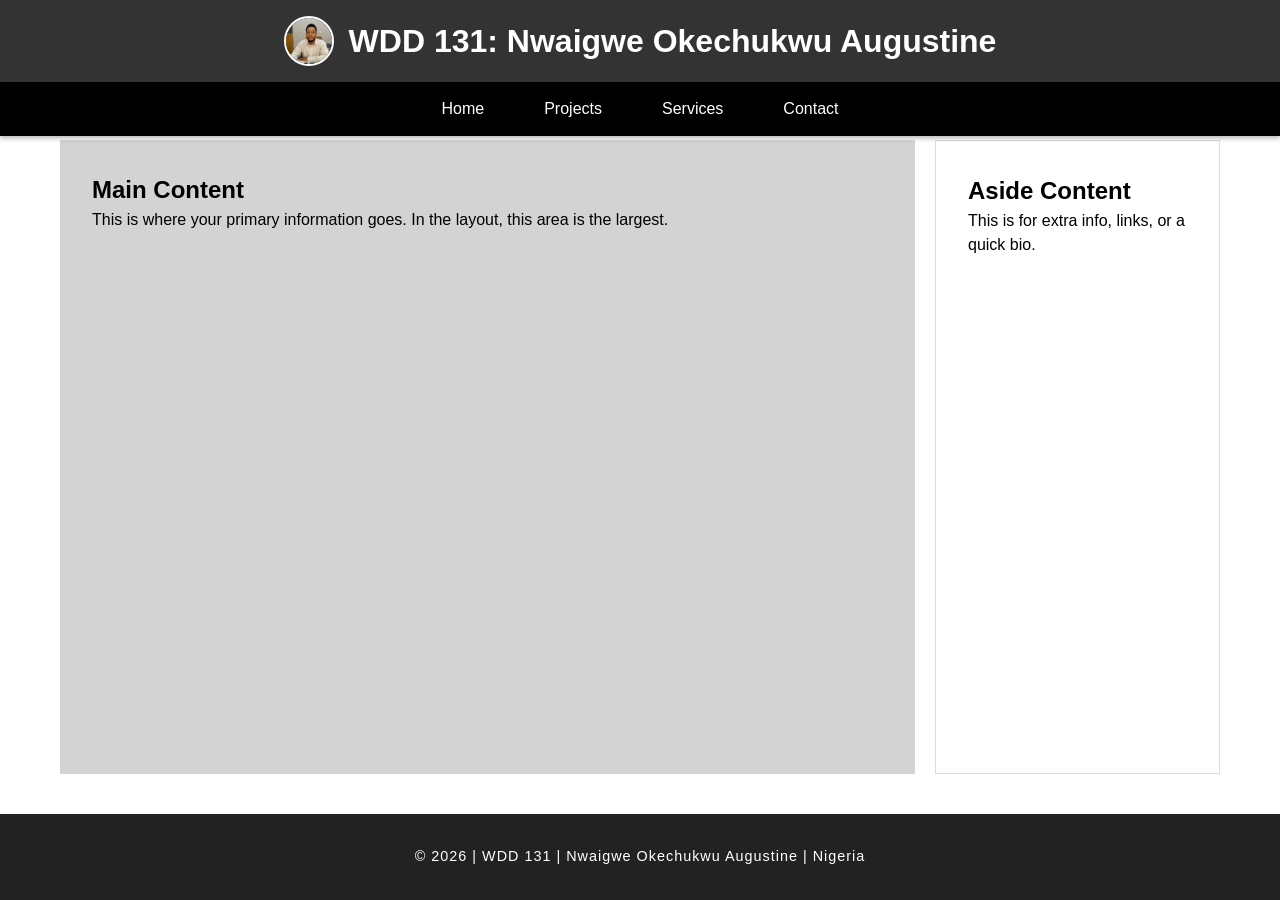
==== week01/basic-layout.html @ 3f7dc7c1 "added my favicon to the title bar" ====
<!DOCTYPE html>
<html lang="en">
<head>
    <meta charset="UTF-8">
    <meta name="viewport" content="width=device-width, initial-scale=1.0">
    <title>WDD 131</title>
    <link rel="icon" href="images/icon.png" type="image/png">
    <link rel="stylesheet" href="styles/layout.css">
</head>
<body>
    <header>
    <div class="header-top">
        <img src="images/profile.jpg" alt="Augustine's Profile" class="profile-img">
        <h1>WDD 131: Nwaigwe Okechukwu Augustine</h1>
    </div>

    <nav>
        <ul class="navigation">
            <li><a href="#">Home</a></li>
            <li><a href="#">Projects</a></li>
            <li><a href="#">Services</a></li>
            <li><a href="#">Contact</a></li>
        </ul>
    </nav>
</header>

<div class="header-spacer"></div>
    <div class="grid-container">
    <main class="content-box">
        <h2>Main Content</h2>
        <p>This is where your primary information goes. In the layout, this area is the largest.</p>
    </main>

    <aside class="sidebar-box">
        <h2>Aside Content</h2>
        <p>This is for extra info, links, or a quick bio.</p>
    </aside>
</div>

    <footer>
    <p>&copy; 2026 | WDD 131 | Nwaigwe Okechukwu Augustine | Nigeria</p>
    </footer>
</body>
</html>
---- week01/styles/layout.css ----
/* --- UNIVERSAL RESET --- */
* {
    margin: 0;
    padding: 0;
    box-sizing: border-box;
}


/* Update your existing body tag */
body {
    font-family: Arial, sans-serif;
    line-height: 1.5;
    
    /* These three lines ensure the footer stays at the bottom */
    display: flex;
    flex-direction: column;
    min-height: 100vh; /* Stands for 100% of the Viewport Height */
}

/* This tells the main content area to grow and take up 
   all available space, pushing the footer down. */
.grid-container {
    flex: 1; 
}

/* --- HEADER SETTINGS --- */
header {
    /* This makes the header stay at the top of the screen */
    position: fixed; 
    top: 0;
    width: 100%;
    z-index: 1000; /* Keeps it above everything else */
    background-color: #333;
    color: white;
    box-shadow: 0 2px 5px rgba(0,0,0,0.3);
}

.header-top {
    display: flex;
    align-items: center;
    justify-content: center;
    padding: 1rem;
    gap: 15px; /* Space between photo and text */
}

.profile-img {
    width: 50px;
    height: 50px;
    border-radius: 50%; /* Makes it a circle */
    object-fit: cover;
    border: 2px solid #fff;
}

/* --- THE SPACER --- */
/* Because the header is 'fixed', it floats above the page. 
   We need this spacer so our main content doesn't start underneath it. */
/* --- THE SPACER --- */
/* This is the 'ghost' element that pushes your content down 
   so it doesn't hide behind the fixed header */
.header-spacer {
    display: block;
    /* On mobile, your header + nav is TALLER. 
       Adjust this number until your 'Main Content' is fully visible. */
    height: 360px; 
}

/* --- DESKTOP ADJUSTMENTS --- */
@media (min-width: 600px) {
    .header-spacer {
        /* On desktop, the nav is a single row, so the header is SHORTER. */
        height: 130px; 
    }
}

/* --- NAVIGATION MENU --- */
.navigation {
    display: flex;
    flex-direction: column; /* Mobile style: Stacked links */
    list-style: none;
    background-color: #000;
}

.navigation li a {
    display: block;
    padding: 12px;
    color: #fff;
    text-decoration: none;
    /* text-align: center; */
    border-top: 1px solid #222;
}

/* --- DESKTOP ADJUSTMENTS (Wider than 600px) --- */
@media (min-width: 600px) {
    .navigation {
        flex-direction: row; /* Horizontal for computer screens */
        justify-content: center;
    }

    .navigation li a {
        border-top: none;
        padding: 15px 30px;
    }
    
    .header-spacer {
        height: 120px; /* Header is usually shorter on desktop */
    }
}





/* --- THE GRID WRAPPER --- */
.grid-container {
    display: grid;
    grid-template-columns: 1fr; /* On mobile, everything takes 100% width */
    gap: 20px; /* Space between the main and aside boxes */
    padding: 20px;
    max-width: 1200px;
    margin: 0 auto; /* Centers the whole container on big screens */
}

/* --- BOX STYLING --- */
.content-box {
    background-color: #d3d3d3; /* Light grey like your screenshot */
    padding: 2rem;
    min-height: 300px;
}

.sidebar-box {
    background-color: #fff; /* White like your screenshot */
    padding: 2rem;
    border: 1px solid #ddd;
}

/* --- DESKTOP GRID (The 'Holy Grail' look) --- */
@media (min-width: 768px) {
    .grid-container {
        /* This creates two columns: 
           The Main takes 3 parts of space, the Aside takes 1 part. */
        grid-template-columns: 3fr 1fr; 
    }
}




/* --- FOOTER STYLING --- */
footer {
    background-color: #222; /* Matches the header color */
    color: white;
    text-align: center;
    padding: 2rem;
    margin-top: 20px; /* Pushes away from the content boxes */
}

footer p {
    font-size: 0.9rem;
    letter-spacing: 1px;
}
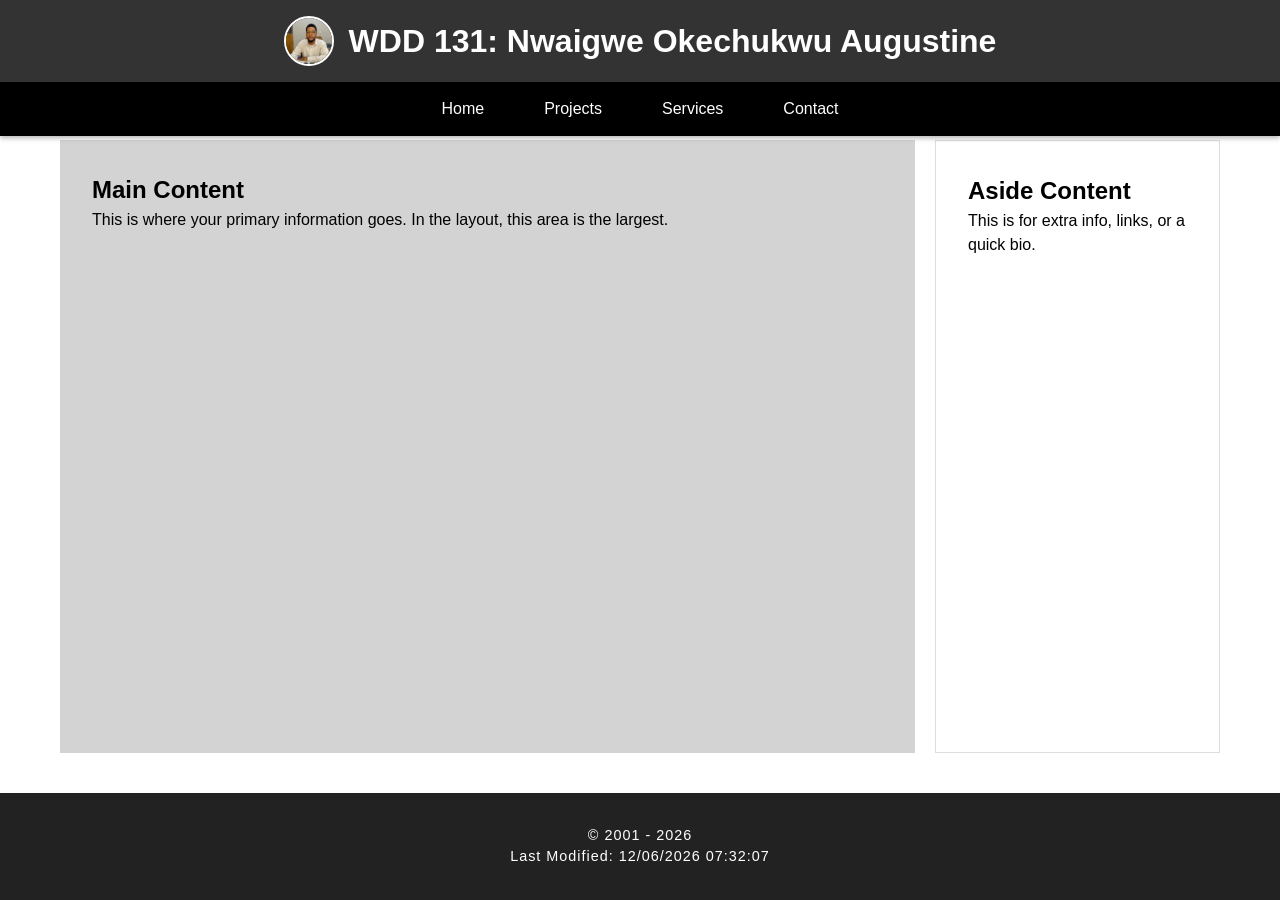
==== commit 5314de49: "created getdates.js" ====
--- a/week01/basic-layout.html
+++ b/week01/basic-layout.html
@@ -6,6 +6,7 @@
     <title>WDD 131</title>
     <link rel="icon" href="images/icon.png" type="image/png">
     <link rel="stylesheet" href="styles/layout.css">
+    <script src="scripts/getdates.js" defer></script>
 </head>
 <body>
     <header>
@@ -38,7 +39,8 @@
 </div>
 
     <footer>
-    <p>&copy; 2026 | WDD 131 | Nwaigwe Okechukwu Augustine | Nigeria</p>
+        <p>&copy; 2001 - <span id="currentyear"></span></p>
+        <p>Last Modified: <span id="lastModified"></span></p>
     </footer>
 </body>
 </html>
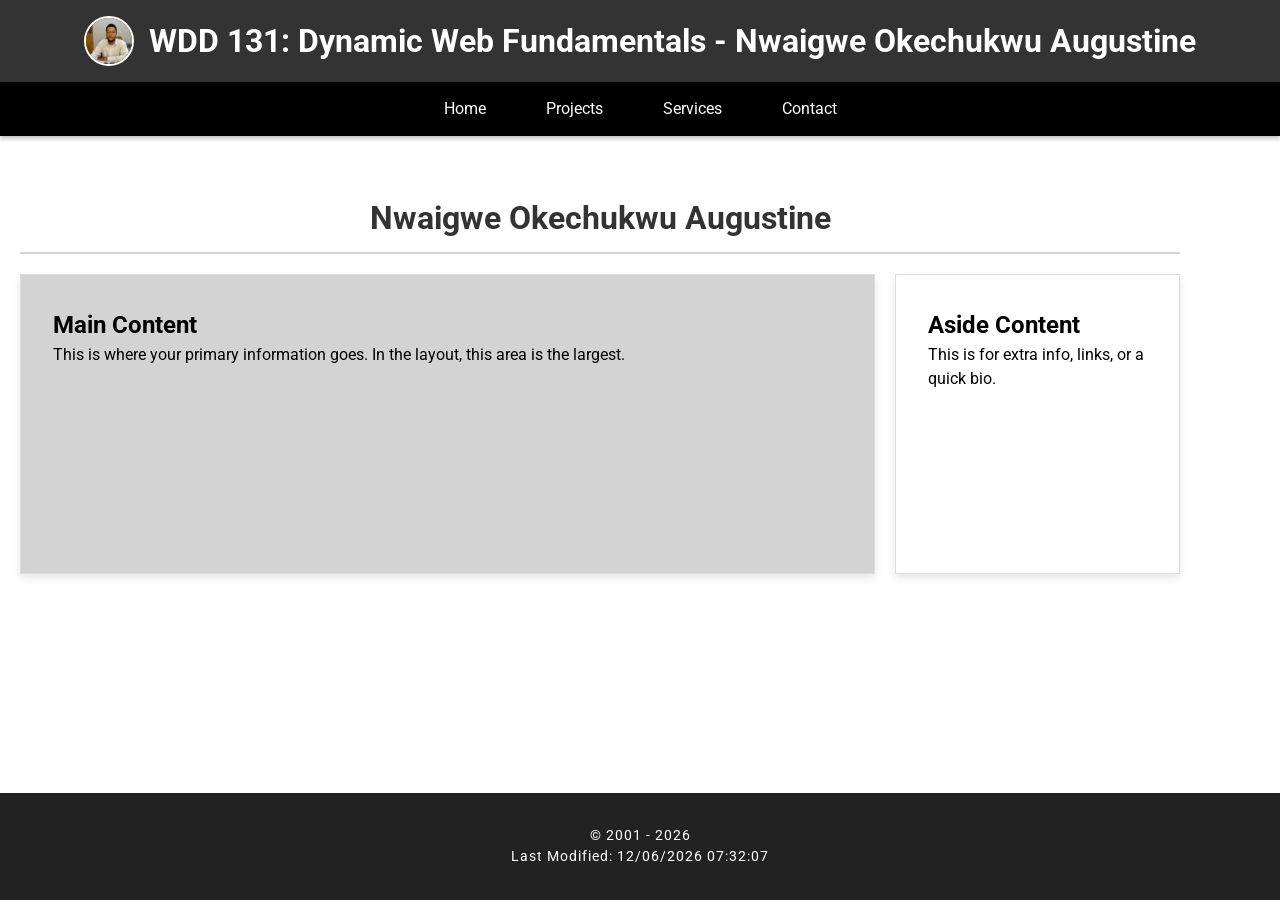
==== commit b67476cb: "fixed some naming issues" ====
--- a/week01/basic-layout.html
+++ b/week01/basic-layout.html
@@ -3,16 +3,25 @@
 <head>
     <meta charset="UTF-8">
     <meta name="viewport" content="width=device-width, initial-scale=1.0">
-    <title>WDD 131</title>
+    
+    <title>WDD 131: Dynamic Web Fundamentals - Nwaigwe Okechukwu Augustine</title>
+    
+    <meta name="description" content="WDD 131 - Dynamic Web Fundamentals: HTML and CSS Layout Review activity by Nwaigwe Okechukwu Augustine.">
+    
+    <meta name="author" content="Nwaigwe Okechukwu Augustine">
+    
     <link rel="icon" href="images/icon.png" type="image/png">
-    <link rel="stylesheet" href="styles/layout.css">
+    <link rel="preconnect" href="https://fonts.googleapis.com">
+    <link rel="preconnect" href="https://fonts.gstatic.com" crossorigin>
+    <link href="https://fonts.googleapis.com/css2?family=Roboto:wght@400;700&display=swap" rel="stylesheet">
+    <link rel="stylesheet" href="styles/base.css">
     <script src="scripts/getdates.js" defer></script>
-</head>
+</head>.
 <body>
     <header>
     <div class="header-top">
         <img src="images/profile.jpg" alt="Augustine's Profile" class="profile-img">
-        <h1>WDD 131: Nwaigwe Okechukwu Augustine</h1>
+        <h1><span id="course-title">WDD 131: Dynamic Web Fundamentals</span> - Nwaigwe Okechukwu Augustine</h1>
     </div>
 
     <nav>
@@ -25,22 +34,25 @@
     </nav>
 </header>
 
-<div class="header-spacer"></div>
+<main>
+    <h1>Nwaigwe Okechukwu Augustine</h1>
+
     <div class="grid-container">
-    <main class="content-box">
-        <h2>Main Content</h2>
-        <p>This is where your primary information goes. In the layout, this area is the largest.</p>
-    </main>
+        <section class="content-box card">
+            <h2>Main Content</h2>
+            <p>This is where your primary information goes. In the layout, this area is the largest.</p>
+        </section>
 
-    <aside class="sidebar-box">
-        <h2>Aside Content</h2>
-        <p>This is for extra info, links, or a quick bio.</p>
-    </aside>
-</div>
+        <section class="sidebar-box card">
+            <h2>Aside Content</h2>
+            <p>This is for extra info, links, or a quick bio.</p>
+        </section>
+    </div>
+</main>
 
-    <footer>
-        <p>&copy; 2001 - <span id="currentyear"></span></p>
-        <p>Last Modified: <span id="lastModified"></span></p>
-    </footer>
+<footer>
+    <p>&copy; 2001 - <span id="currentyear"></span></p>
+    <p>Last Modified: <span id="lastModified"></span></p>
+</footer>
 </body>
 </html>
--- a/week01/styles/base.css
+++ b/week01/styles/base.css
@@ -0,0 +1,199 @@
+/* --- UNIVERSAL RESET --- */
+* {
+    margin: 0;
+    padding: 0;
+    box-sizing: border-box;
+}
+
+
+/* Update your existing body tag */
+body {
+    font-family: 'Roboto', Arial, sans-serif; /* Uses Google Font first, falls back to Arial */
+    line-height: 1.5;
+    display: flex;
+    flex-direction: column;
+    min-height: 100vh;
+}
+
+/* This tells the main content area to grow and take up 
+   all available space, pushing the footer down. */
+.grid-container {
+    flex: 1; 
+}
+
+/* --- HEADER SETTINGS --- */
+header {
+    /* This makes the header stay at the top of the screen */
+    position: fixed; 
+    top: 0;
+    width: 100%;
+    z-index: 1000; /* Keeps it above everything else */
+    background-color: #333;
+    color: white;
+    box-shadow: 0 2px 5px rgba(0,0,0,0.3);
+}
+
+.header-top {
+    display: flex;
+    align-items: center;
+    justify-content: center;
+    padding: 1rem;
+    gap: 15px; /* Space between photo and text */
+}
+
+.profile-img {
+    width: 50px;
+    height: 50px;
+    border-radius: 50%; /* Makes it a circle */
+    object-fit: cover;
+    border: 2px solid #fff;
+}
+
+/* --- THE SPACER --- */
+/* Because the header is 'fixed', it floats above the page. 
+   We need this spacer so our main content doesn't start underneath it. */
+/* --- THE SPACER --- */
+/* This is the 'ghost' element that pushes your content down 
+   so it doesn't hide behind the fixed header */
+.header-spacer {
+    display: block;
+    /* On mobile, your header + nav is TALLER. 
+       Adjust this number until your 'Main Content' is fully visible. */
+ 
+}
+
+/* --- DESKTOP ADJUSTMENTS --- */
+@media (min-width: 600px) {
+    .header-spacer {
+        /* On desktop, the nav is a single row, so the header is SHORTER. */
+        height: 130px; 
+    }
+}
+
+/* --- NAVIGATION MENU --- */
+.navigation {
+    display: flex;
+    flex-direction: column; /* Mobile style: Stacked links */
+    list-style: none;
+    background-color: #000;
+}
+
+.navigation li a {
+    display: block;
+    padding: 12px;
+    color: #fff;
+    text-decoration: none;
+    /* text-align: center; */
+    border-top: 1px solid #222;
+}
+
+/* --- DESKTOP ADJUSTMENTS (Wider than 600px) --- */
+@media (min-width: 600px) {
+    .navigation {
+        flex-direction: row; /* Horizontal for computer screens */
+        justify-content: center;
+    }
+
+    .navigation li a {
+        border-top: none;
+        padding: 15px 30px;
+    }
+    
+    .header-spacer {
+        height: 100px; /* Header is usually shorter on desktop */
+    }
+}
+
+
+
+
+
+/* --- MAIN CONTENT STYLING --- */
+main {
+    flex: 1;
+    max-width: 1200px;
+    margin-top: 400px; 
+    padding: 20px;
+}
+
+/* The audit wants a single H1 in main */
+main h1 {
+    text-align: center;
+    margin-bottom: 20px;
+    color: #333;
+    border-bottom: 2px solid #d3d3d3;
+    padding-bottom: 10px;
+}
+
+/* --- THE GRID & CARDS --- */
+.grid-container {
+    display: grid;
+    grid-template-columns: 1fr;
+    gap: 20px;
+}
+
+/* Specific styling for the 'card' class required by audit */
+.card {
+    border: 1px solid #ddd;
+    box-shadow: 0 4px 8px rgba(0,0,0,0.1);
+    transition: transform 0.3s ease, box-shadow 0.3s ease; /* Smooth transition for hover */
+}
+
+/* --- FIX: ADDING THE REQUIRED HOVER EFFECT --- */
+.card:hover {
+    transform: translateY(-5px); /* Slightly lifts the card */
+    box-shadow: 0 8px 16px rgba(0,0,0,0.2);
+    border-color: #333;
+}
+
+.content-box {
+    background-color: #d3d3d3;
+    padding: 2rem;
+    min-height: 300px;
+}
+
+.sidebar-box {
+    background-color: #fff;
+    padding: 2rem;
+}
+
+/* --- DESKTOP SETTINGS (Screens wider than 768px) --- */
+@media (min-width: 768px) {
+    main {
+        /* On desktop, the header is much shorter, 
+           so we reduce the margin significantly. */
+        margin-top: 150px; 
+    }
+}
+
+/* --- DESKTOP GRID --- */
+@media (min-width: 768px) {
+    .grid-container {
+        grid-template-columns: 3fr 1fr; 
+    }
+}
+
+/* --- NAVIGATION HOVER (Good for UX) --- */
+.navigation li a:hover {
+    background-color: #444;
+    color: #ffeb3b; /* A subtle yellow highlight */
+    text-decoration: underline;
+}
+
+/* Keep your existing Header and Footer styles below this... */
+
+
+footer {
+    background-color: #222; 
+    color: #ffffff; /* Change this to white for high contrast */
+    text-align: center;
+    padding: 2rem;
+    margin-top: 20px;
+}
+
+/* Ensure the year and last modified text are also white */
+footer p {
+    color: #ffffff;
+    font-size: 0.9rem;
+    letter-spacing: 1px;
+}
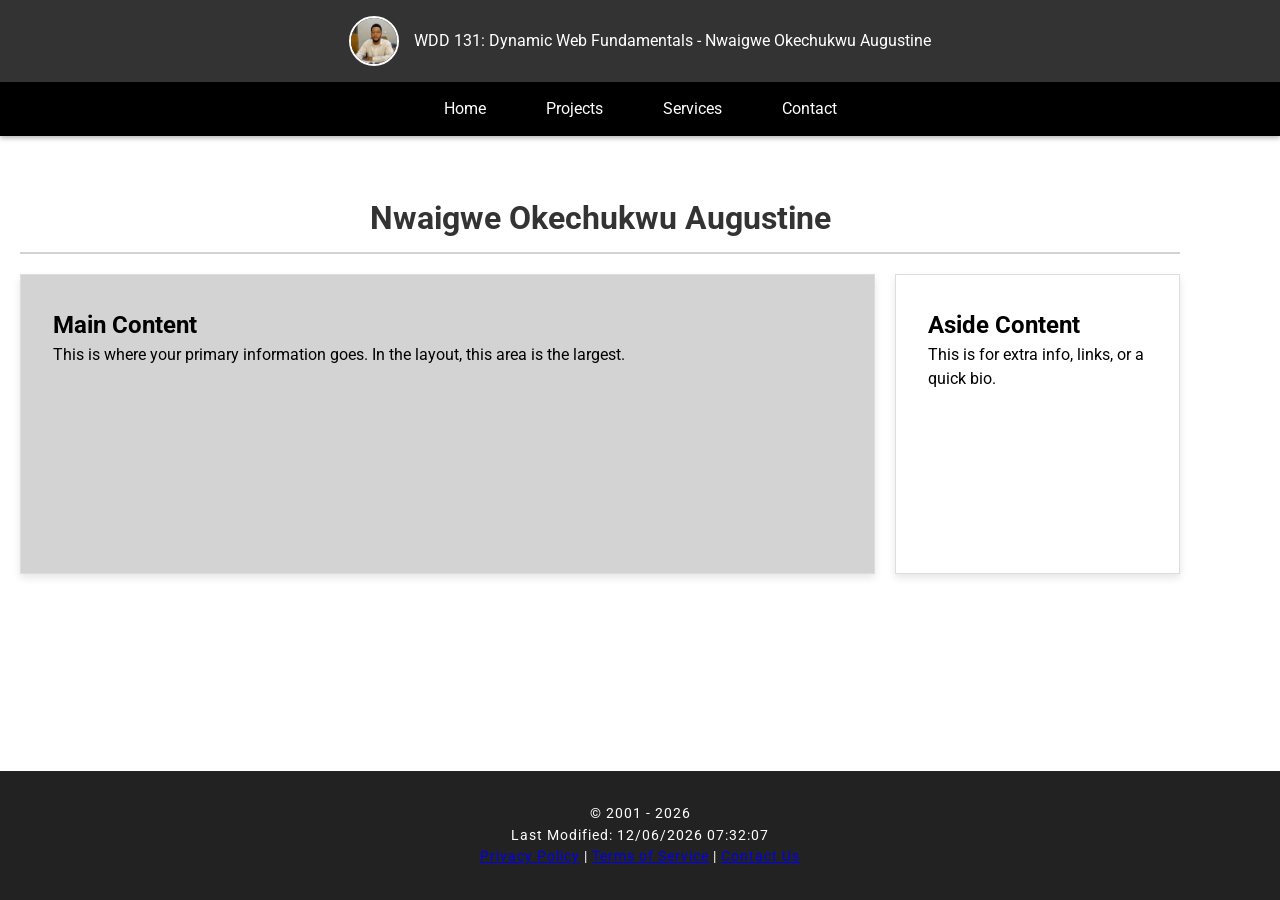
==== commit 828e7116: "Fix audit issues: remove extra h1, add more links, fix CSS repeated rules, copy folders to root, fix" ====
--- a/week01/basic-layout.html
+++ b/week01/basic-layout.html
@@ -21,7 +21,7 @@
     <header>
     <div class="header-top">
         <img src="images/profile.jpg" alt="Augustine's Profile" class="profile-img">
-        <h1><span id="course-title">WDD 131: Dynamic Web Fundamentals</span> - Nwaigwe Okechukwu Augustine</h1>
+        <div class="course-title"><span id="course-title">WDD 131: Dynamic Web Fundamentals</span> - Nwaigwe Okechukwu Augustine</div>
     </div>
 
     <nav>
@@ -53,6 +53,7 @@
 <footer>
     <p>&copy; 2001 - <span id="currentyear"></span></p>
     <p>Last Modified: <span id="lastModified"></span></p>
+    <p><a href="#">Privacy Policy</a> | <a href="#">Terms of Service</a> | <a href="#">Contact Us</a></p>
 </footer>
 </body>
 </html>
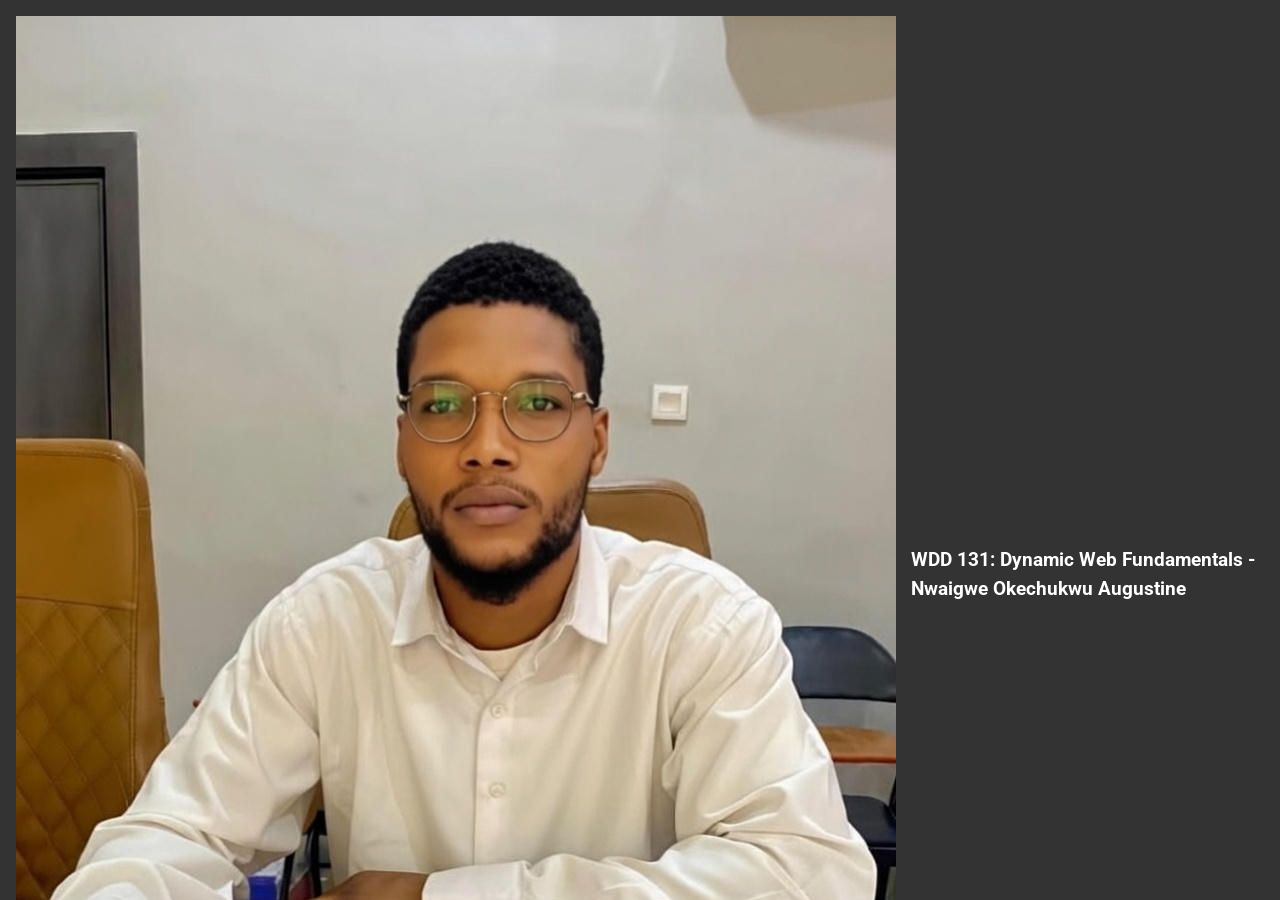
==== commit 2ef7ef2e: "fixed the pargragh issue in footer to fit page audit" ====
--- a/week01/basic-layout.html
+++ b/week01/basic-layout.html
@@ -16,7 +16,7 @@
     <link href="https://fonts.googleapis.com/css2?family=Roboto:wght@400;700&display=swap" rel="stylesheet">
     <link rel="stylesheet" href="styles/base.css">
     <script src="scripts/getdates.js" defer></script>
-</head>.
+</head>
 <body>
     <header>
     <div class="header-top">
@@ -51,9 +51,9 @@
 </main>
 
 <footer>
-    <p>&copy; 2001 - <span id="currentyear"></span></p>
-    <p>Last Modified: <span id="lastModified"></span></p>
-    <p><a href="#">Privacy Policy</a> | <a href="#">Terms of Service</a> | <a href="#">Contact Us</a></p>
+    <p>&copy; <span id="currentyear"></span> | Nwaigwe Okechukwu Augustine | Nigeria</p>
+    
+    <p id="lastModified"></p>
 </footer>
 </body>
 </html>
--- a/week01/styles/base.css
+++ b/week01/styles/base.css
@@ -15,11 +15,7 @@
     min-height: 100vh;
 }
 
-/* This tells the main content area to grow and take up 
-   all available space, pushing the footer down. */
-.grid-container {
-    flex: 1; 
-}
+
 
 /* --- HEADER SETTINGS --- */
 header {
@@ -39,14 +35,13 @@
     justify-content: center;
     padding: 1rem;
     gap: 15px; /* Space between photo and text */
+    background-color: #333; /* Ensure background */
 }
 
-.profile-img {
-    width: 50px;
-    height: 50px;
-    border-radius: 50%; /* Makes it a circle */
-    object-fit: cover;
-    border: 2px solid #fff;
+.course-title {
+    color: white;
+    font-size: 1.2rem;
+    font-weight: bold;
 }
 
 /* --- THE SPACER --- */
@@ -65,8 +60,7 @@
 /* --- DESKTOP ADJUSTMENTS --- */
 @media (min-width: 600px) {
     .header-spacer {
-        /* On desktop, the nav is a single row, so the header is SHORTER. */
-        height: 130px; 
+        height: 100px; 
     }
 }
 
@@ -98,11 +92,8 @@
         border-top: none;
         padding: 15px 30px;
     }
-    
-    .header-spacer {
-        height: 100px; /* Header is usually shorter on desktop */
-    }
 }
+
 
 
 
@@ -126,10 +117,12 @@
 }
 
 /* --- THE GRID & CARDS --- */
+/* Combine all properties for .grid-container into this one block */
 .grid-container {
-    display: grid;
-    grid-template-columns: 1fr;
+    display: grid;         /* From your original grid setup */
+    grid-template-columns: 1fr; 
     gap: 20px;
+    flex: 1;              /* From your recent update to push the footer down */
 }
 
 /* Specific styling for the 'card' class required by audit */
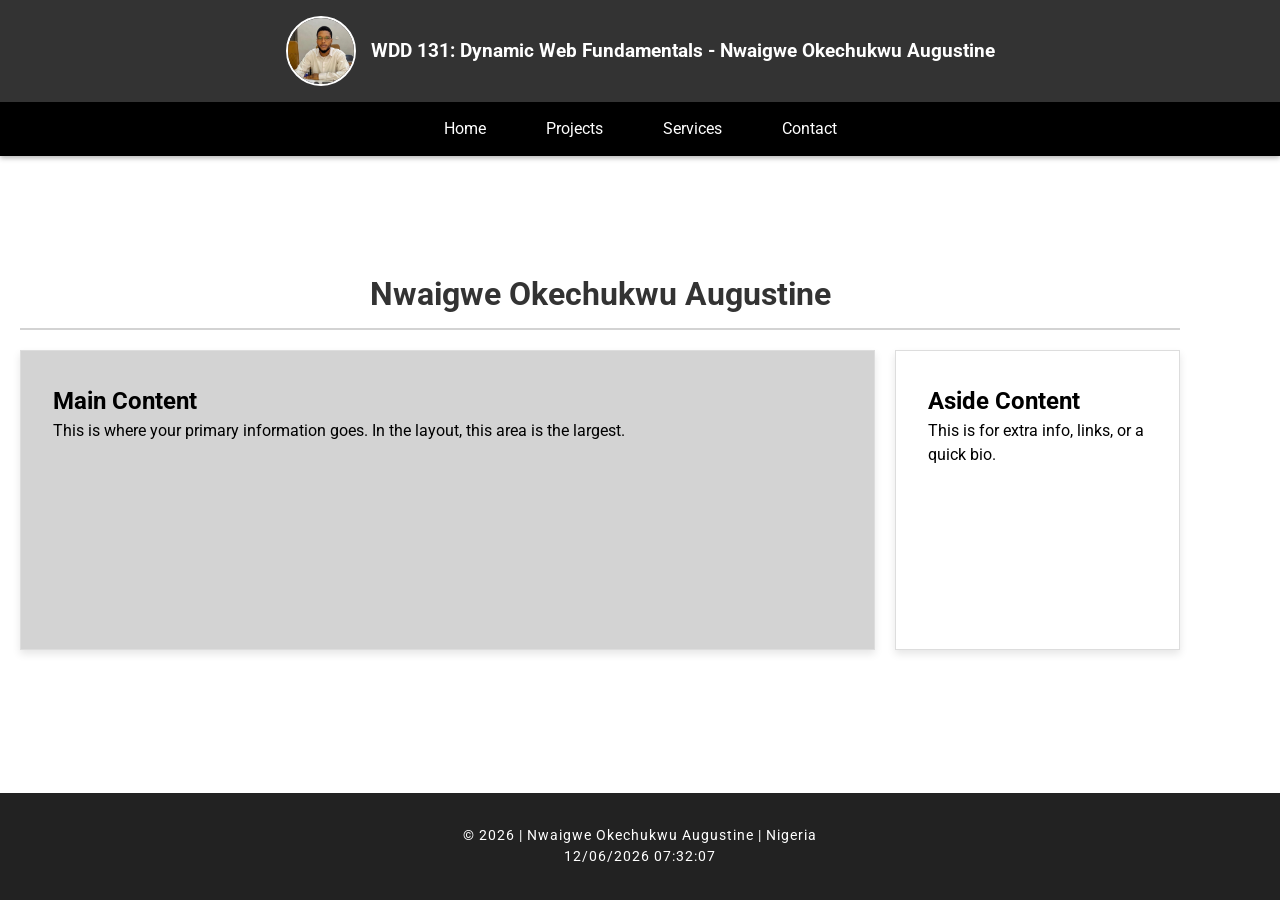
==== commit b002e55d: "Added .profile-img styling in base.css so the profile photo is now sized to 70x70px, rounded, and pr" ====
--- a/week01/basic-layout.html
+++ b/week01/basic-layout.html
@@ -33,7 +33,7 @@
         </ul>
     </nav>
 </header>
-
+<div class="header-spacer"></div>
 <main>
     <h1>Nwaigwe Okechukwu Augustine</h1>
 
--- a/week01/styles/base.css
+++ b/week01/styles/base.css
@@ -15,7 +15,11 @@
     min-height: 100vh;
 }
 
-
+/* This tells the main content area to grow and take up 
+   all available space, pushing the footer down. */
+.grid-container {
+    flex: 1; 
+}
 
 /* --- HEADER SETTINGS --- */
 header {
@@ -38,6 +42,14 @@
     background-color: #333; /* Ensure background */
 }
 
+.profile-img {
+    width: 70px;
+    height: 70px;
+    border-radius: 50%;
+    object-fit: cover;
+    border: 2px solid #fff;
+}
+
 .course-title {
     color: white;
     font-size: 1.2rem;
@@ -52,9 +64,7 @@
    so it doesn't hide behind the fixed header */
 .header-spacer {
     display: block;
-    /* On mobile, your header + nav is TALLER. 
-       Adjust this number until your 'Main Content' is fully visible. */
- 
+    height: 180px;
 }
 
 /* --- DESKTOP ADJUSTMENTS --- */
@@ -117,12 +127,10 @@
 }
 
 /* --- THE GRID & CARDS --- */
-/* Combine all properties for .grid-container into this one block */
 .grid-container {
-    display: grid;         /* From your original grid setup */
-    grid-template-columns: 1fr; 
+    display: grid;
+    grid-template-columns: 1fr;
     gap: 20px;
-    flex: 1;              /* From your recent update to push the footer down */
 }
 
 /* Specific styling for the 'card' class required by audit */
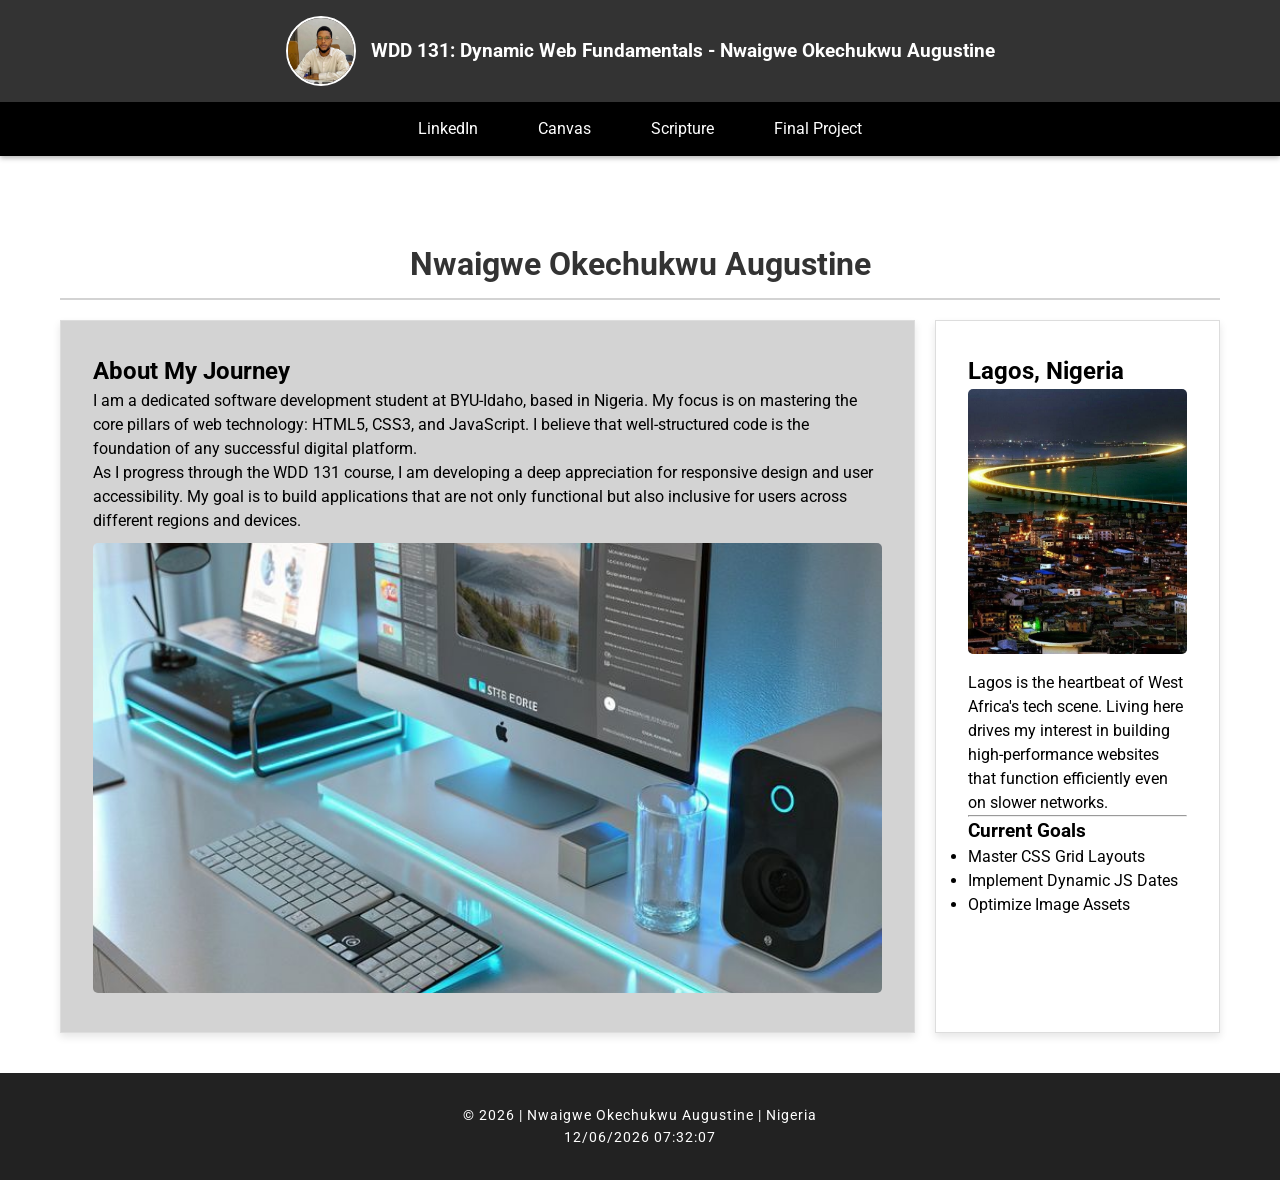
==== commit 92327b43: "Final fix: Removed placeholder text, added personal bio, and fixed CSS layout" ====
--- a/week01/basic-layout.html
+++ b/week01/basic-layout.html
@@ -6,7 +6,7 @@
     
     <title>WDD 131: Dynamic Web Fundamentals - Nwaigwe Okechukwu Augustine</title>
     
-    <meta name="description" content="WDD 131 - Dynamic Web Fundamentals: HTML and CSS Layout Review activity by Nwaigwe Okechukwu Augustine.">
+    <meta name="description" content="WDD 131 - Dynamic Web Fundamentals: Home page for Nwaigwe Okechukwu Augustine, focusing on modern web development and local tech growth in Nigeria.">
     
     <meta name="author" content="Nwaigwe Okechukwu Augustine">
     
@@ -20,40 +20,66 @@
 <body>
     <header>
     <div class="header-top">
-        <img src="images/profile.jpg" alt="Augustine's Profile" class="profile-img">
+        <img src="images/profile.jpg" alt="Nwaigwe Augustine Profile" class="profile-img">
         <div class="course-title"><span id="course-title">WDD 131: Dynamic Web Fundamentals</span> - Nwaigwe Okechukwu Augustine</div>
     </div>
 
     <nav>
         <ul class="navigation">
-            <li><a href="#">Home</a></li>
-            <li><a href="#">Projects</a></li>
-            <li><a href="#">Services</a></li>
-            <li><a href="#">Contact</a></li>
+            <li><a href="https://www.linkedin.com" target="_blank">LinkedIn</a></li>
+            <li><a href="https://byupw.instructure.com/" target="_blank">Canvas</a></li>
+            <li><a href="https://www.churchofjesuschrist.org/study/scriptures" target="_blank">Scripture</a></li>
+            <li><a href="/index.html">Final Project</a></li>
         </ul>
     </nav>
 </header>
+
 <div class="header-spacer"></div>
+
 <main>
     <h1>Nwaigwe Okechukwu Augustine</h1>
 
     <div class="grid-container">
         <section class="content-box card">
-            <h2>Main Content</h2>
-            <p>This is where your primary information goes. In the layout, this area is the largest.</p>
+            <h2>About My Journey</h2>
+            <p>
+                I am a dedicated software development student at BYU-Idaho, based in Nigeria. 
+                My focus is on mastering the core pillars of web technology: HTML5, CSS3, and 
+                JavaScript. I believe that well-structured code is the foundation of 
+                any successful digital platform.
+            </p>
+            <p>
+                As I progress through the WDD 131 course, I am developing a deep 
+                appreciation for responsive design and user accessibility. My goal 
+                is to build applications that are not only functional but also 
+                inclusive for users across different regions and devices.
+            </p>
+            <img src="images/tech.jpg" alt="Modern workspace setup" style="width: 100%; height: 450px; object-fit: cover; border-radius: 5px; margin-top: 10px;">
         </section>
 
         <section class="sidebar-box card">
-            <h2>Aside Content</h2>
-            <p>This is for extra info, links, or a quick bio.</p>
+            <h2>Lagos, Nigeria</h2>
+            <img src="images/nigeria.jpg" alt="Lagos Cityscape" style="width:100%; height:auto; margin-bottom:10px; border-radius:5px;">
+            <p>
+                Lagos is the heartbeat of West Africa's tech scene. Living here 
+                drives my interest in building high-performance websites that 
+                function efficiently even on slower networks.
+            </p>
+            <hr>
+            <h3>Current Goals</h3>
+            <ul>
+                <li>Master CSS Grid Layouts</li>
+                <li>Implement Dynamic JS Dates</li>
+                <li>Optimize Image Assets</li>
+            </ul>
         </section>
     </div>
 </main>
 
 <footer>
     <p>&copy; <span id="currentyear"></span> | Nwaigwe Okechukwu Augustine | Nigeria</p>
-    
     <p id="lastModified"></p>
 </footer>
+    
 </body>
 </html>
--- a/week01/styles/base.css
+++ b/week01/styles/base.css
@@ -1,4 +1,3 @@
-/* --- UNIVERSAL RESET --- */
 * {
     margin: 0;
     padding: 0;
@@ -6,28 +5,27 @@
 }
 
 
-/* Update your existing body tag */
+
 body {
-    font-family: 'Roboto', Arial, sans-serif; /* Uses Google Font first, falls back to Arial */
+    font-family: 'Roboto', Arial, sans-serif; 
     line-height: 1.5;
     display: flex;
     flex-direction: column;
     min-height: 100vh;
 }
 
-/* This tells the main content area to grow and take up 
-   all available space, pushing the footer down. */
+
 .grid-container {
     flex: 1; 
 }
 
-/* --- HEADER SETTINGS --- */
+
 header {
-    /* This makes the header stay at the top of the screen */
+    
     position: fixed; 
     top: 0;
     width: 100%;
-    z-index: 1000; /* Keeps it above everything else */
+    z-index: 1000;
     background-color: #333;
     color: white;
     box-shadow: 0 2px 5px rgba(0,0,0,0.3);
@@ -38,8 +36,8 @@
     align-items: center;
     justify-content: center;
     padding: 1rem;
-    gap: 15px; /* Space between photo and text */
-    background-color: #333; /* Ensure background */
+    gap: 15px; 
+    background-color: #333; 
 }
 
 .profile-img {
@@ -56,28 +54,29 @@
     font-weight: bold;
 }
 
-/* --- THE SPACER --- */
-/* Because the header is 'fixed', it floats above the page. 
-   We need this spacer so our main content doesn't start underneath it. */
-/* --- THE SPACER --- */
-/* This is the 'ghost' element that pushes your content down 
-   so it doesn't hide behind the fixed header */
+
 .header-spacer {
     display: block;
     height: 180px;
 }
 
-/* --- DESKTOP ADJUSTMENTS --- */
+
 @media (min-width: 600px) {
     .header-spacer {
-        height: 100px; 
-    }
-}
-
-/* --- NAVIGATION MENU --- */
+        height: 140px; 
+    }
+}
+
+@media (min-width: 900px) {
+    .header-spacer {
+        height: 120px;
+    }
+}
+
+
 .navigation {
     display: flex;
-    flex-direction: column; /* Mobile style: Stacked links */
+    flex-direction: column; 
     list-style: none;
     background-color: #000;
 }
@@ -87,14 +86,14 @@
     padding: 12px;
     color: #fff;
     text-decoration: none;
-    /* text-align: center; */
+    text-align: center;
     border-top: 1px solid #222;
 }
 
-/* --- DESKTOP ADJUSTMENTS (Wider than 600px) --- */
+
 @media (min-width: 600px) {
     .navigation {
-        flex-direction: row; /* Horizontal for computer screens */
+        flex-direction: row; 
         justify-content: center;
     }
 
@@ -109,15 +108,15 @@
 
 
 
-/* --- MAIN CONTENT STYLING --- */
+
 main {
     flex: 1;
     max-width: 1200px;
-    margin-top: 400px; 
+    margin: 0 auto;
     padding: 20px;
 }
 
-/* The audit wants a single H1 in main */
+
 main h1 {
     text-align: center;
     margin-bottom: 20px;
@@ -126,23 +125,23 @@
     padding-bottom: 10px;
 }
 
-/* --- THE GRID & CARDS --- */
+
 .grid-container {
     display: grid;
     grid-template-columns: 1fr;
     gap: 20px;
 }
 
-/* Specific styling for the 'card' class required by audit */
+
 .card {
     border: 1px solid #ddd;
     box-shadow: 0 4px 8px rgba(0,0,0,0.1);
-    transition: transform 0.3s ease, box-shadow 0.3s ease; /* Smooth transition for hover */
-}
-
-/* --- FIX: ADDING THE REQUIRED HOVER EFFECT --- */
+    transition: transform 0.3s ease, box-shadow 0.3s ease; 
+}
+
+
 .card:hover {
-    transform: translateY(-5px); /* Slightly lifts the card */
+    transform: translateY(-5px); 
     box-shadow: 0 8px 16px rgba(0,0,0,0.2);
     border-color: #333;
 }
@@ -153,46 +152,51 @@
     min-height: 300px;
 }
 
+.content-box img {
+    max-height: 700px;
+    
+}
+
 .sidebar-box {
     background-color: #fff;
     padding: 2rem;
 }
 
-/* --- DESKTOP SETTINGS (Screens wider than 768px) --- */
+
 @media (min-width: 768px) {
     main {
-        /* On desktop, the header is much shorter, 
-           so we reduce the margin significantly. */
-        margin-top: 150px; 
-    }
-}
-
-/* --- DESKTOP GRID --- */
+        
+        margin-top: 100px; 
+    }
+}
+
+
 @media (min-width: 768px) {
     .grid-container {
         grid-template-columns: 3fr 1fr; 
     }
 }
 
-/* --- NAVIGATION HOVER (Good for UX) --- */
+
 .navigation li a:hover {
     background-color: #444;
-    color: #ffeb3b; /* A subtle yellow highlight */
+    color: #ffeb3b; 
     text-decoration: underline;
-}
-
-/* Keep your existing Header and Footer styles below this... */
+    
+}
+
+
 
 
 footer {
     background-color: #222; 
-    color: #ffffff; /* Change this to white for high contrast */
+    color: #ffffff;
     text-align: center;
     padding: 2rem;
     margin-top: 20px;
 }
 
-/* Ensure the year and last modified text are also white */
+
 footer p {
     color: #ffffff;
     font-size: 0.9rem;
